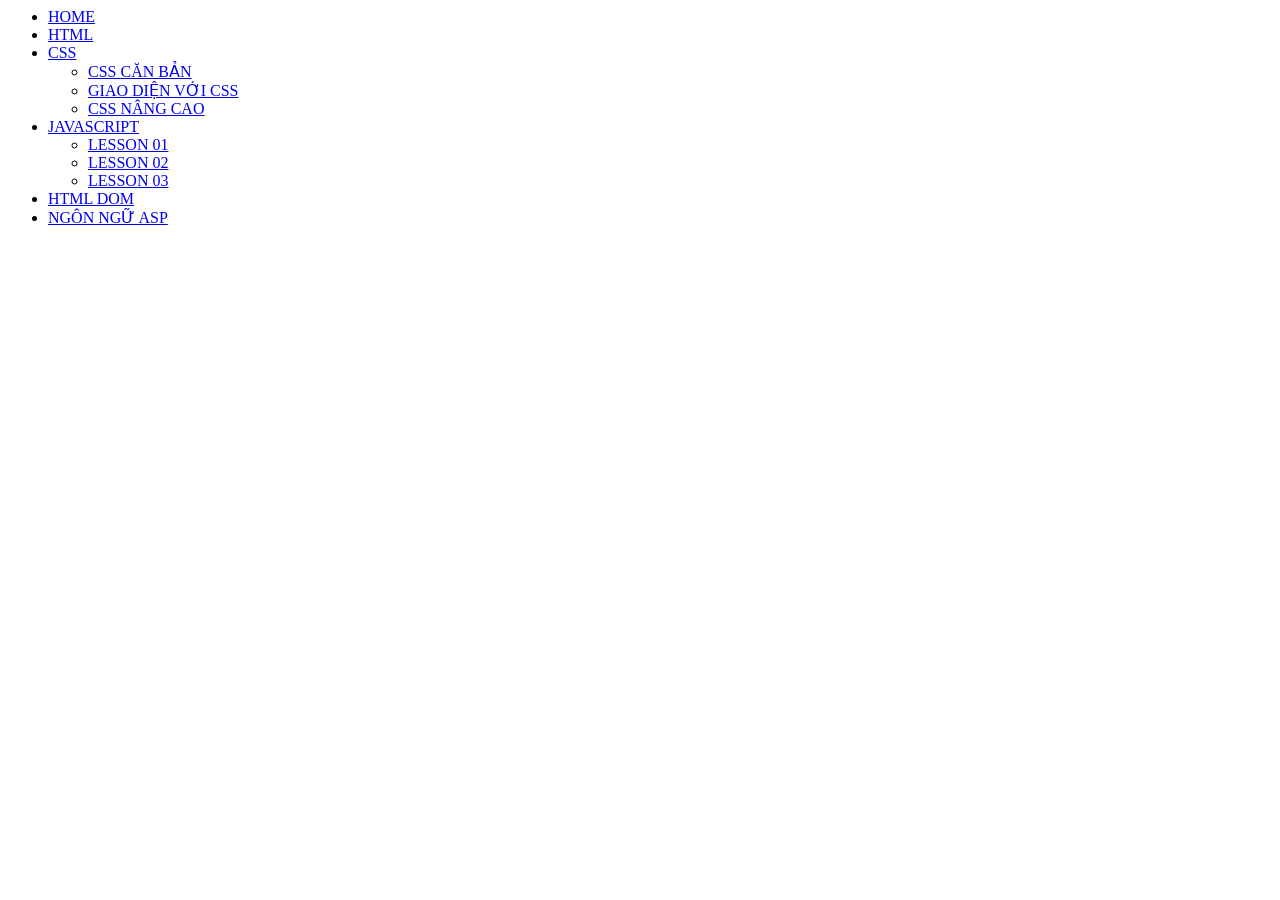
==== index.html @ e4089c0b "Rename home/home.html to index.html" ====
<html>
    <head>
        <title> Tiêu đề trang</title>
        <style>
            @import url(../CSS/mainstyle.css);
        </style>
    </head>
    <body>
        <div id="container">  
        <ul>
        <li> <a href="#">HOME</a></li>
        <li> <a href="#">HTML</a></li>
        <li> <a href="#">CSS</a>
            <ul>
            <li> <a href="#">CSS CĂN BẢN</a></li>
            <li> <a href="#">GIAO DIỆN VỚI CSS</a></li>
            <li> <a href="#">CSS NÂNG CAO</a></li>
        </ul>
        </li>
        <li> <a href="#">JAVASCRIPT</a>
        <ul>
            <li> <a href="#">LESSON 01</a></li>
            <li> <a href="#">LESSON 02</a></li>
            <li> <a href="#">LESSON 03</a></li>
        </ul>
        </li>
        <li> <a href="#">HTML DOM</a></li>
        <li> <a href="#">NGÔN NGỮ ASP</a></li>


        </ul>

        </div>

    </body>
</html>
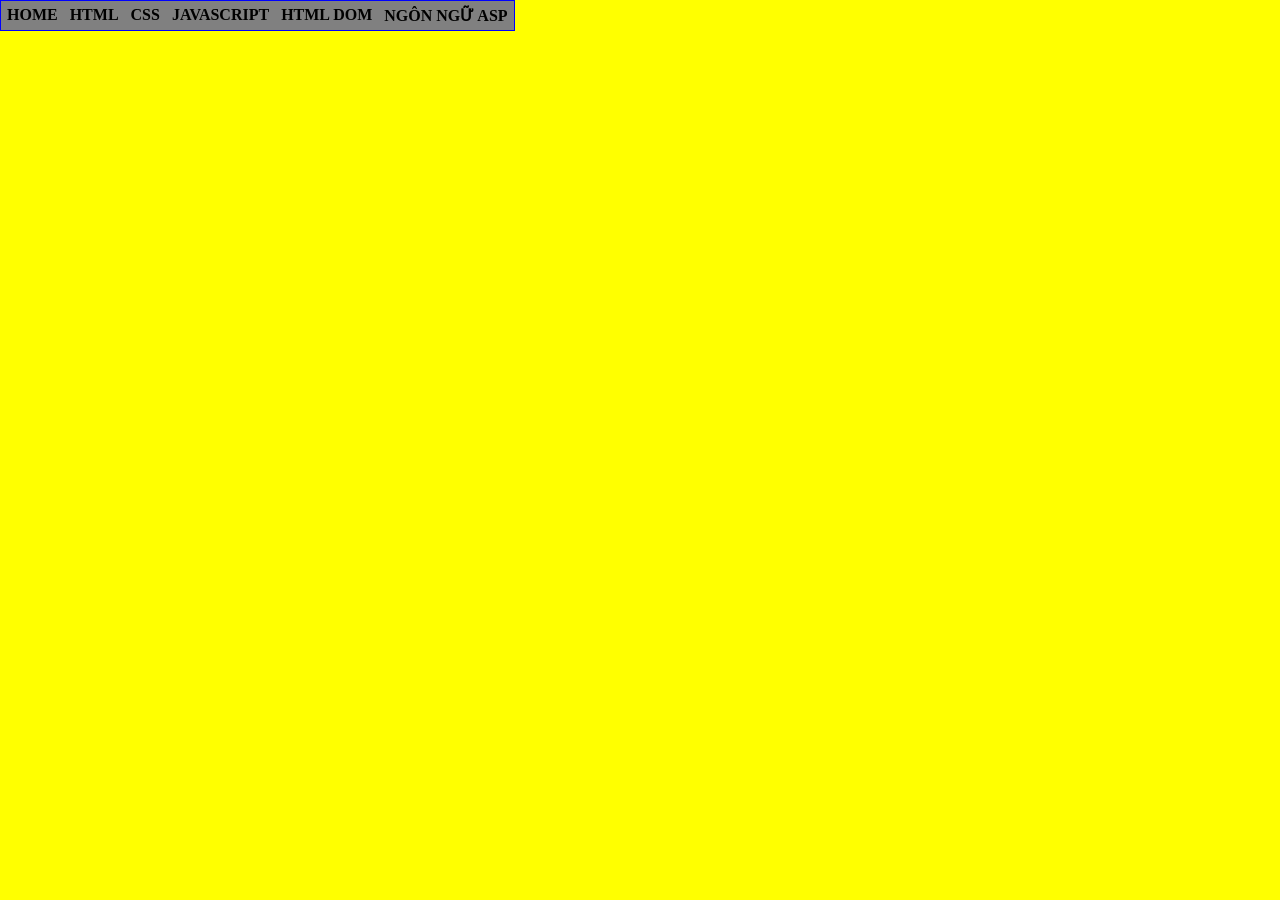
==== commit beeb2ddf: "Refactor index.html structure and CSS path" ====
--- a/index.html
+++ b/index.html
@@ -2,7 +2,7 @@
     <head>
         <title> Tiêu đề trang</title>
         <style>
-            @import url(../CSS/mainstyle.css);
+            @import url("/CSS/mainstyle.css");
         </style>
     </head>
     <body>
